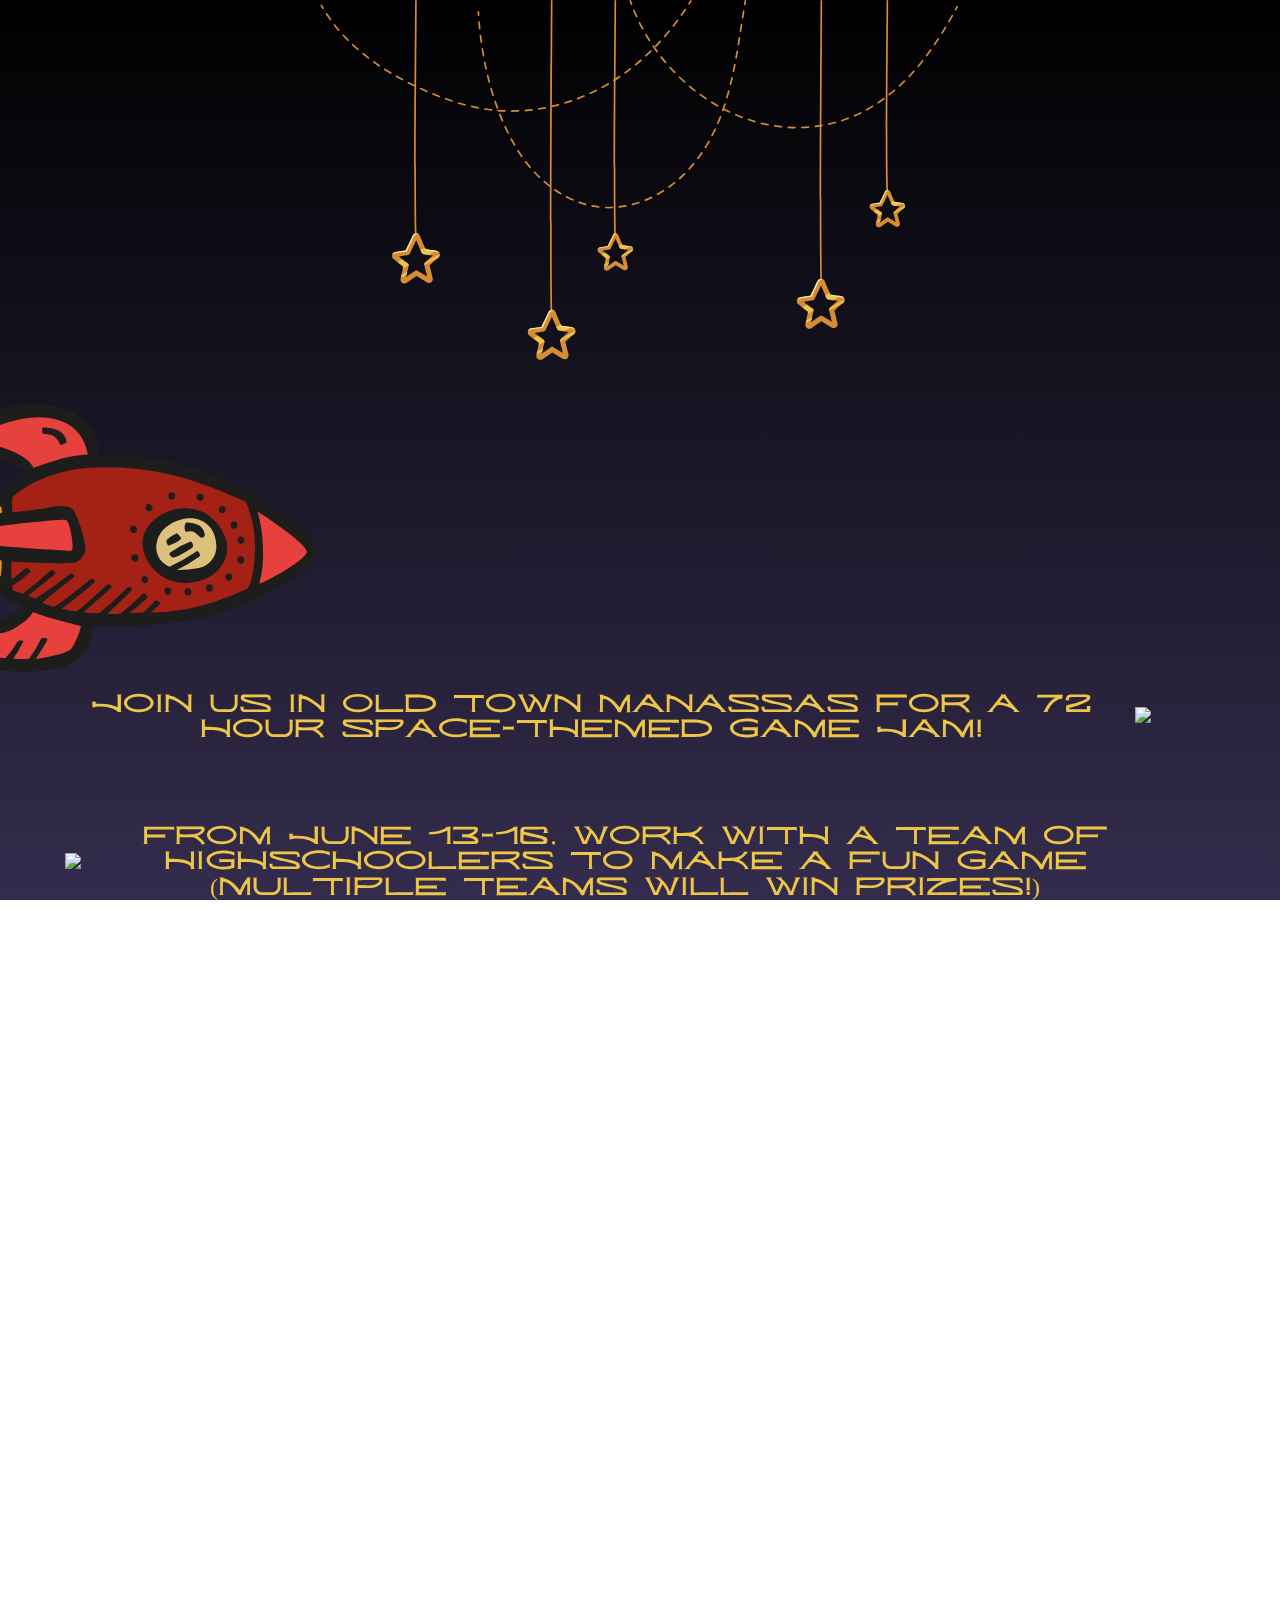
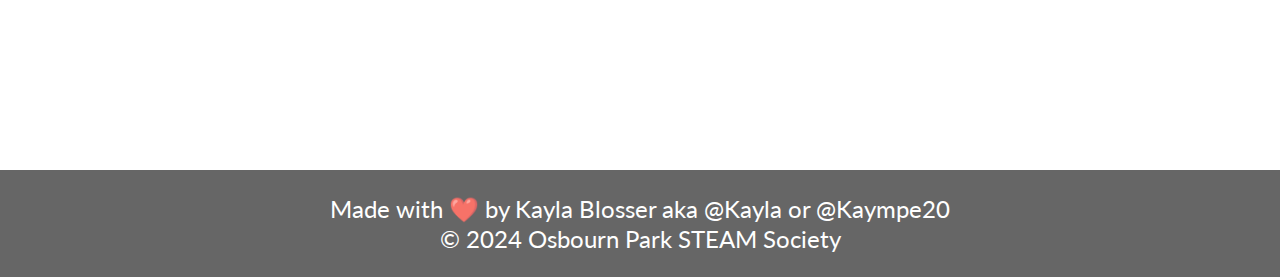
==== docs/index.html @ 5ca25a97 "Update hours" ====
<!DOCTYPE html>
<html lang="en">
<head>
    <meta charset="UTF-8">
    <meta name="viewport" content="width=device-width, initial-scale=1.0">
    <title>HistoricHacks</title>
    <link rel="stylesheet" href="style.css">
    <link href="https://fonts.googleapis.com/css2?family=Major+Mono+Display&display=swap" rel="stylesheet">
    <link href="https://fonts.googleapis.com/css2?family=Lato&display=swap" rel="stylesheet">
    <script src="script.js" defer></script>
    <link rel="shortcut icon" href="assets/images/HistoricHacks Logo.svg" type="image/x-icon">
</head>
<body>
    <div class="stars">
        <div class="star"></div>
        <div class="star"></div>
        <div class="star"></div>
        <div class="star"></div>
        <div class="star"></div>
        <!-- Add more stars as needed -->
    </div>

    <div style="text-align: center;">
        <img src="assets/images/Front page background.svg" class="titleimg">
    </div>

    <div class="rocket">
        <img src="assets/images/rocket.svg" alt="Rocket Ship">
    </div>
    <div class="title" id="title-text" style="display: none;">
        <h1>Historic Hacks</h1>
        <h2>June 13-16<br>Old Town Manassas</h2>
        <!-- 
        add the below code once the sponsor page is ready
        <a href="sponsor/" style="text-decoration: none;"><button>Sponsor Us</button></a>
        -->
    </div>

    <br style="margin: 40vh 0;">

    <table class="section">
        <tr>
            <td>
                <p>Join us in Old town manassas for a 72 hour space-themed Game Jam!</p>
            </td>
            <td>
                <img src="assets/images/Comet.svg">
            </td>
        </tr>
    </table>

    <table class="section">
        <tr>
            <td>
                
                <img src="https://preview.redd.it/pvipb16mkliz.png?auto=webp&s=8d5c37e3345a17ca6b77755403476e3068018e74">
            </td>
            <td>
                <p>From June 13-16, work with a team of highschoolers to make a fun game (Multiple teams will win prizes!)</p>
            </td>
        </tr>
    </table>

    <table class="section">
        <tr>
            <td>
                <p>Code, Art, and make music for your game while taking part in fun activities like stargazing, workshops, and eating free food!</p>
            </td>
            <td>
                <table style="border-spacing: 0;">
                    <tr>
                        <td>
                            
                        </td>
                        <td>
                            <img src="assets/images/Star sign.svg">
                        </td>
                    </tr>
                    <tr>
                        <td>
                            <img src="assets/images/Star sign.svg">
                        </td>
                        <td>
                            
                        </td>
                    </tr>
                </table>
            </td>
        </tr>
    </table>

    <table class="section">
        <tr>
            <td>
                <img src="assets/images/Gold star.svg">
            </td>
            <td>
                <p>Preliminary Sign-ups Open Now!</p>
                <div class="fillout"><div data-fillout-id="uLhbxdr7ngus" data-fillout-embed-type="popup" data-fillout-button-text="Sign Up Now" data-fillout-button-size="large" data-fillout-inherit-parameters data-fillout-popup-size="large"></div><script src="https://server.fillout.com/embed/v1/"></script></div>
                <a href="https://forms.fillout.com/t/uLhbxdr7ngus" class="fillout-button"><button>Sign-up now</button></a>
            </td>
        </tr>
    </table>

    <footer>Made with ❤️ by Kayla Blosser aka @Kayla or @Kaympe20<br>© 2024 Osbourn Park STEAM Society</footer>
</body>
</html>
---- docs/style.css ----
@keyframes fadeIn {
    0% { opacity: 0; }
    100% { opacity: 1; }
}

.fade-in { animation: fadeIn 3s; }

@keyframes twinkle {
    0%, 100% {
        opacity: 1;
    }
    50% {
        opacity: 0.5;
    }
}

.stars {
    position: fixed;
    width: 100%;
    height: 100%;
    top: 0;
    left: 0;
    overflow: hidden;
    z-index: -1; /* Ensure stars are behind other content */
}

.star {
    position: absolute;
    width: 2px;
    height: 2px;
    background: white;
    opacity: 0;
    animation: twinkle 0.8s infinite ease-in-out;
}

/* Generate multiple stars with different positions and animation delays */
.star:nth-child(1) { top: 10%; left: 20%; animation-delay: 0s; }
.star:nth-child(2) { top: 30%; left: 40%; animation-delay: 0.5s; }
.star:nth-child(3) { top: 50%; left: 60%; animation-delay: 1s; }
.star:nth-child(4) { top: 70%; left: 80%; animation-delay: 1.5s; }
.star:nth-child(5) { top: 90%; left: 10%; animation-delay: 2s; }
/* Add more stars as needed */

@media (max-width: 768px) {
    .section img {
        display: none;
    }

    .fillout {
        display: none;
    }
}

@media (min-width: 768px) {
    .fillout-button {
        display: none;
    }
}

@font-face {
    font-family: Liham;
    src: url(assets/fonts/Liham.otf) format('opentype');
}

html {
    height: 100%;
}

body {
    background-image: linear-gradient(black, #342c4d);
    align-items: center;
    background-attachment: fixed;
    overflow-y: scroll;
    margin: 0;
}

.rocket {
    position: absolute;
    top: 60%;
    left: -100px;
    transform: translateY(-50%);
    animation: fly linear forwards;
    overflow: hidden; /* Add this line */
}

.rocket img {
    height: 50vh;
    transform: rotate(90deg);
}

@keyframes fly {
    0% {
        left: -350px;
    }
    100% {
        left: 100%;
    }
}

.fillout {
    width: 200px;
    margin-left: auto;
    margin-right: auto;
}

.fillout-button {
    text-decoration: none;
}

.fillout-button button, button {
    text-align: center;
    background-color: rgb(0, 142, 250);
    display: block;
    margin: 0 auto;
    color: white;
    font-family: Lato;
    font-size: 2em;
    border-radius: 1em;
    text-decoration: none;
    border: none;
    cursor: pointer;
}

footer {
    text-align: center;
    color: white;
    background-color: #333;
    font-family: Lato;
    font-size: 1.5em;
    margin-top: 1em;
    padding: 1em 0;
    width: 100%;
    opacity: 0.75;
}

.nav-container {
    display: flex;
    justify-content: center;
}

.nav {
    display: inline-block;
    border-radius: 15px;
    list-style-type: none;
    margin: 0;
    margin-top: 1em;
    padding: 0;
    overflow: hidden;
    background-color: #333;
    font-family: Lato;
}

.nav li {
    display: inline;
    margin-right: 0.25em;
    margin-left: 0.25em;
    float: left;
}

.nav li:first-child {
    margin-left: 0;
}

.nav li:last-child {
    margin-right: 0;
}

.nav li a {
    display: block;
    color: white;
    text-align: center;
    padding: 14px 16px;
    text-decoration: none;
    transition-duration: 0.4s;
}

.nav li.active a:hover {
    background-color: violet;
}

.nav li a:hover {
    background-color: #111;
    border-radius: 1em;
}

.title {
    text-align: center;
    clip-path: inset(0 100% 0 0);
    animation: reveal linear forwards;
}

.titleimg {
    max-width: 100%;
    max-height: 40vh;
}

.title h1 {
    color: #edc547;
    font-family: Major Mono Display;
    font-size: 8vh;
}

.title h2 {
    color: #d58c36;
    font-family: Calibri;
    font-weight: 300;
    font-size: 2em;
}

@keyframes reveal {
    0% {
        clip-path: inset(0 100% 0 0);
    }
    100% {
        clip-path: inset(0 0 0 0);
    }
}

br {
    display: block;
    margin: 10px 0;
    content: " ";
}

.section {
    width: 95%;
    padding: 0 3em;
    opacity: 0;
    transition: opacity 0.5s ease-out;
    border-spacing: 1em;
}

.section.visible {
    opacity: 1;
}

.section img {
    height: 15em;
}

.section p,
.section li {
    font-size: 1.5em;
    font-family: Liham;
    text-align: center;
    color: #edc547;
}

.section p {
    word-break: break-word;
    hyphens: auto;
}

.section table img {
    width: 10em;
}

.container {
    position: relative; /* Make the container a positioning context */
}

.top-right {
    position: absolute;
    top: 0; /* Align to the top */
    right: 0; /* Align to the right */
}

@keyframes fly-in-left {
    0% {
        transform: translateX(-100%);
    }
    100% {
        transform: translateX(0);
    }
}

@keyframes fly-in-right {
    0% {
        transform: translateX(100%);
    }
    100% {
        transform: translateX(0);
    }
}

.fly-in-left.visible {
    animation: fly-in-left 1.5s ease-out;
}

.fly-in-right.visible {
    animation: fly-in-right 1.5s ease-out;
}
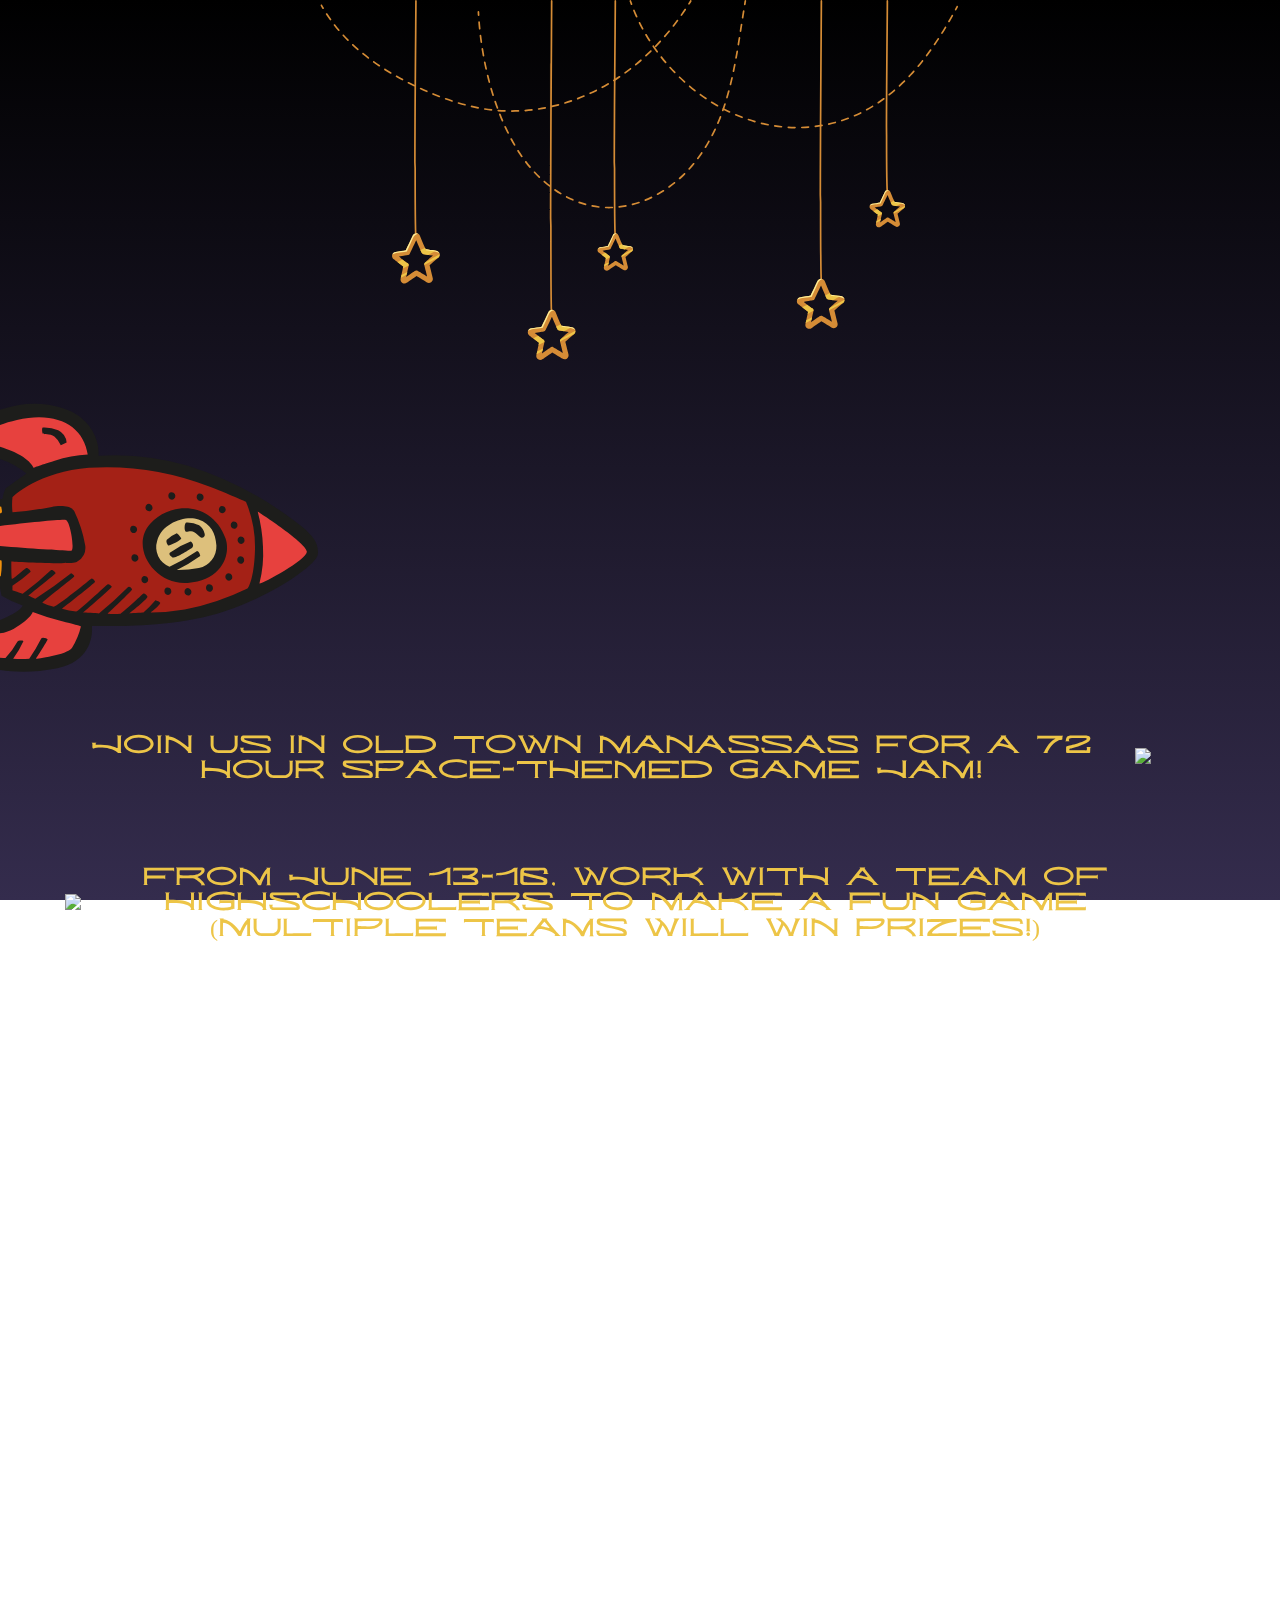
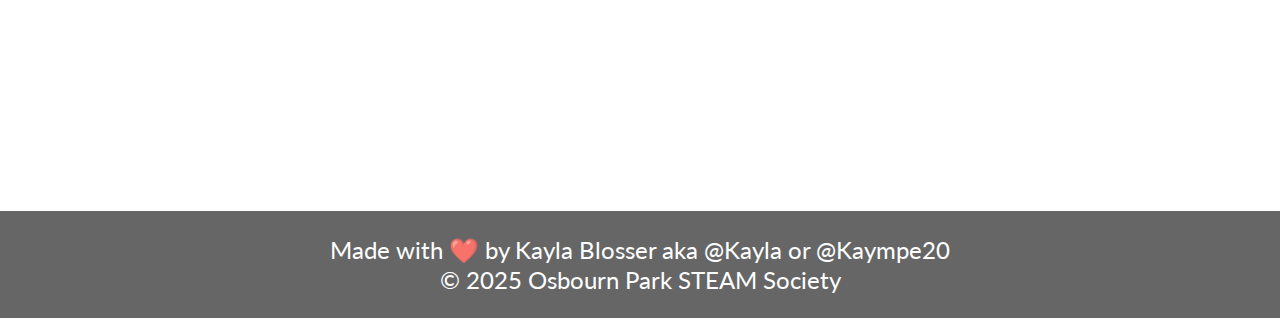
==== commit 8f4791cd: "Change copyright to 2025" ====
--- a/docs/index.html
+++ b/docs/index.html
@@ -30,10 +30,7 @@
     <div class="title" id="title-text" style="display: none;">
         <h1>Historic Hacks</h1>
         <h2>June 13-16<br>Old Town Manassas</h2>
-        <!-- 
-        add the below code once the sponsor page is ready
         <a href="sponsor/" style="text-decoration: none;"><button>Sponsor Us</button></a>
-        -->
     </div>
 
     <br style="margin: 40vh 0;">
@@ -102,6 +99,6 @@
         </tr>
     </table>
 
-    <footer>Made with ❤️ by Kayla Blosser aka @Kayla or @Kaympe20<br>© 2024 Osbourn Park STEAM Society</footer>
+    <footer>Made with ❤️ by Kayla Blosser aka @Kayla or @Kaympe20<br>© 2025 Osbourn Park STEAM Society</footer>
 </body>
 </html>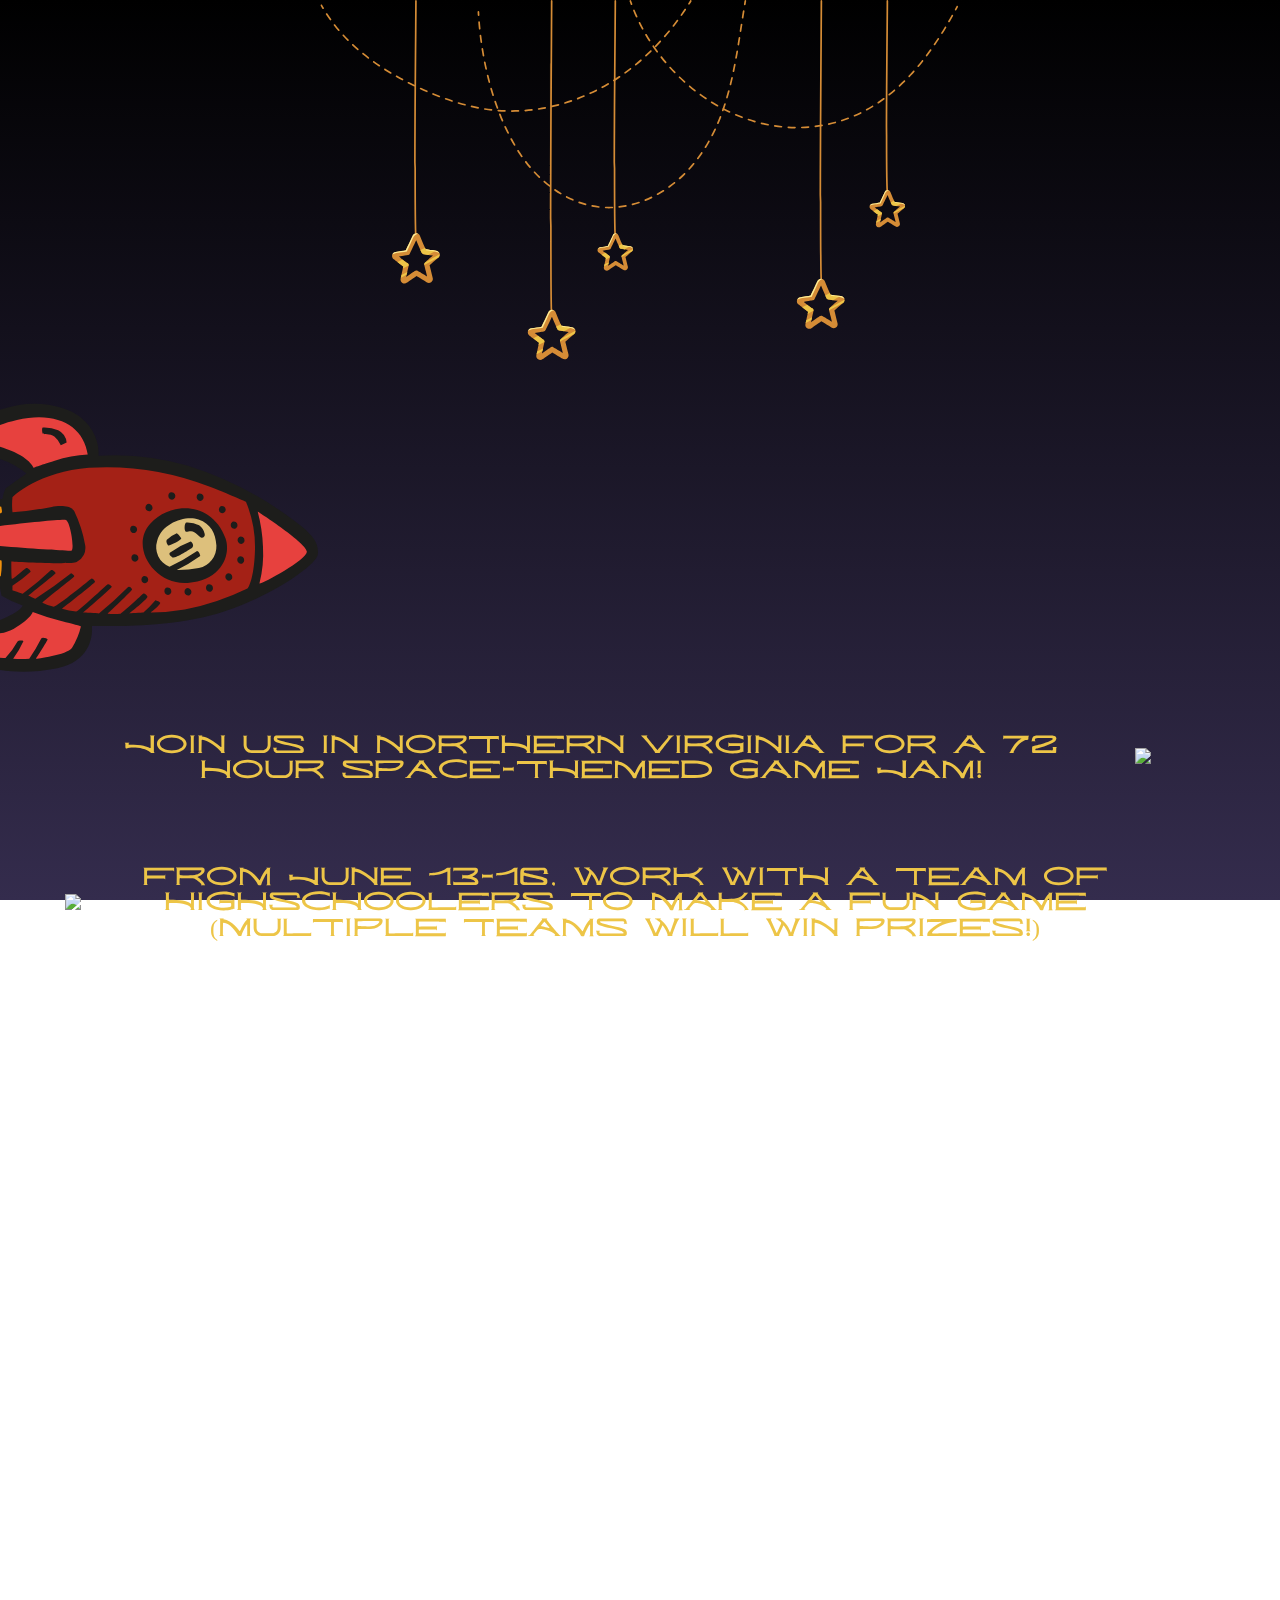
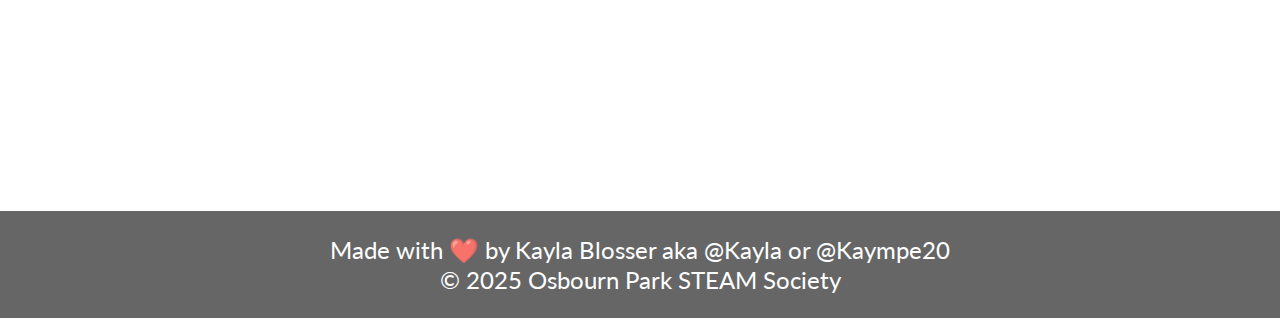
==== commit 928cb7a7: "Change venue location" ====
--- a/docs/index.html
+++ b/docs/index.html
@@ -3,14 +3,24 @@
 <head>
     <meta charset="UTF-8">
     <meta name="viewport" content="width=device-width, initial-scale=1.0">
-    <title>HistoricHacks</title>
+    <title>SpacedOut</title>
     <link rel="stylesheet" href="style.css">
     <link href="https://fonts.googleapis.com/css2?family=Major+Mono+Display&display=swap" rel="stylesheet">
     <link href="https://fonts.googleapis.com/css2?family=Lato&display=swap" rel="stylesheet">
     <script src="script.js" defer></script>
-    <link rel="shortcut icon" href="assets/images/HistoricHacks Logo.svg" type="image/x-icon">
+    <link rel="shortcut icon" href="assets/images/SpacedOut Logo.svg" type="image/x-icon">
+
+    <!-- Discord link preview -->
+    <meta property="og:title" content="SpacedOut">
+    <meta property="og:description" content="Join us in Old Town Manassas for a 72-hour space-themed Game Jam!">
+    <meta property="og:image" content="assets/images/SpacedOut Logo.svg">
+    <meta property="og:url" content="https://opstem.github.io/SpacedOut/">
+    <meta property="og:type" content="website">
 </head>
 <body>
+    <script src="https://static.elfsight.com/platform/platform.js" async></script>
+    <div class="elfsight-app-ae934304-efbd-42f2-8c8c-cb3b77fb1fdf" data-elfsight-app-lazy></div>
+
     <div class="stars">
         <div class="star"></div>
         <div class="star"></div>
@@ -28,7 +38,7 @@
         <img src="assets/images/rocket.svg" alt="Rocket Ship">
     </div>
     <div class="title" id="title-text" style="display: none;">
-        <h1>Historic Hacks</h1>
+        <h1>Spaced Out</h1>
         <h2>June 13-16<br>Old Town Manassas</h2>
         <a href="sponsor/" style="text-decoration: none;"><button>Sponsor Us</button></a>
     </div>
@@ -38,7 +48,7 @@
     <table class="section">
         <tr>
             <td>
-                <p>Join us in Old town manassas for a 72 hour space-themed Game Jam!</p>
+                <p>Join us in Northern Virginia for a 72 hour space-themed Game Jam!</p>
             </td>
             <td>
                 <img src="assets/images/Comet.svg">
--- a/docs/style.css
+++ b/docs/style.css
@@ -1,3 +1,7 @@
+a {
+    text-decoration: none;
+}
+
 @keyframes fadeIn {
     0% { opacity: 0; }
     100% { opacity: 1; }
@@ -64,6 +68,7 @@
 
 html {
     height: 100%;
+    scroll-behavior: smooth;
 }
 
 body {
@@ -119,6 +124,12 @@
     text-decoration: none;
     border: none;
     cursor: pointer;
+    transition-duration: 0.4s;
+}
+
+button:hover {
+    background-color: white;
+    color: rgb(0, 142, 250);
 }
 
 footer {
@@ -197,6 +208,7 @@
 .title h1 {
     color: #edc547;
     font-family: Major Mono Display;
+    text-transform: lowercase;
     font-size: 8vh;
 }
 
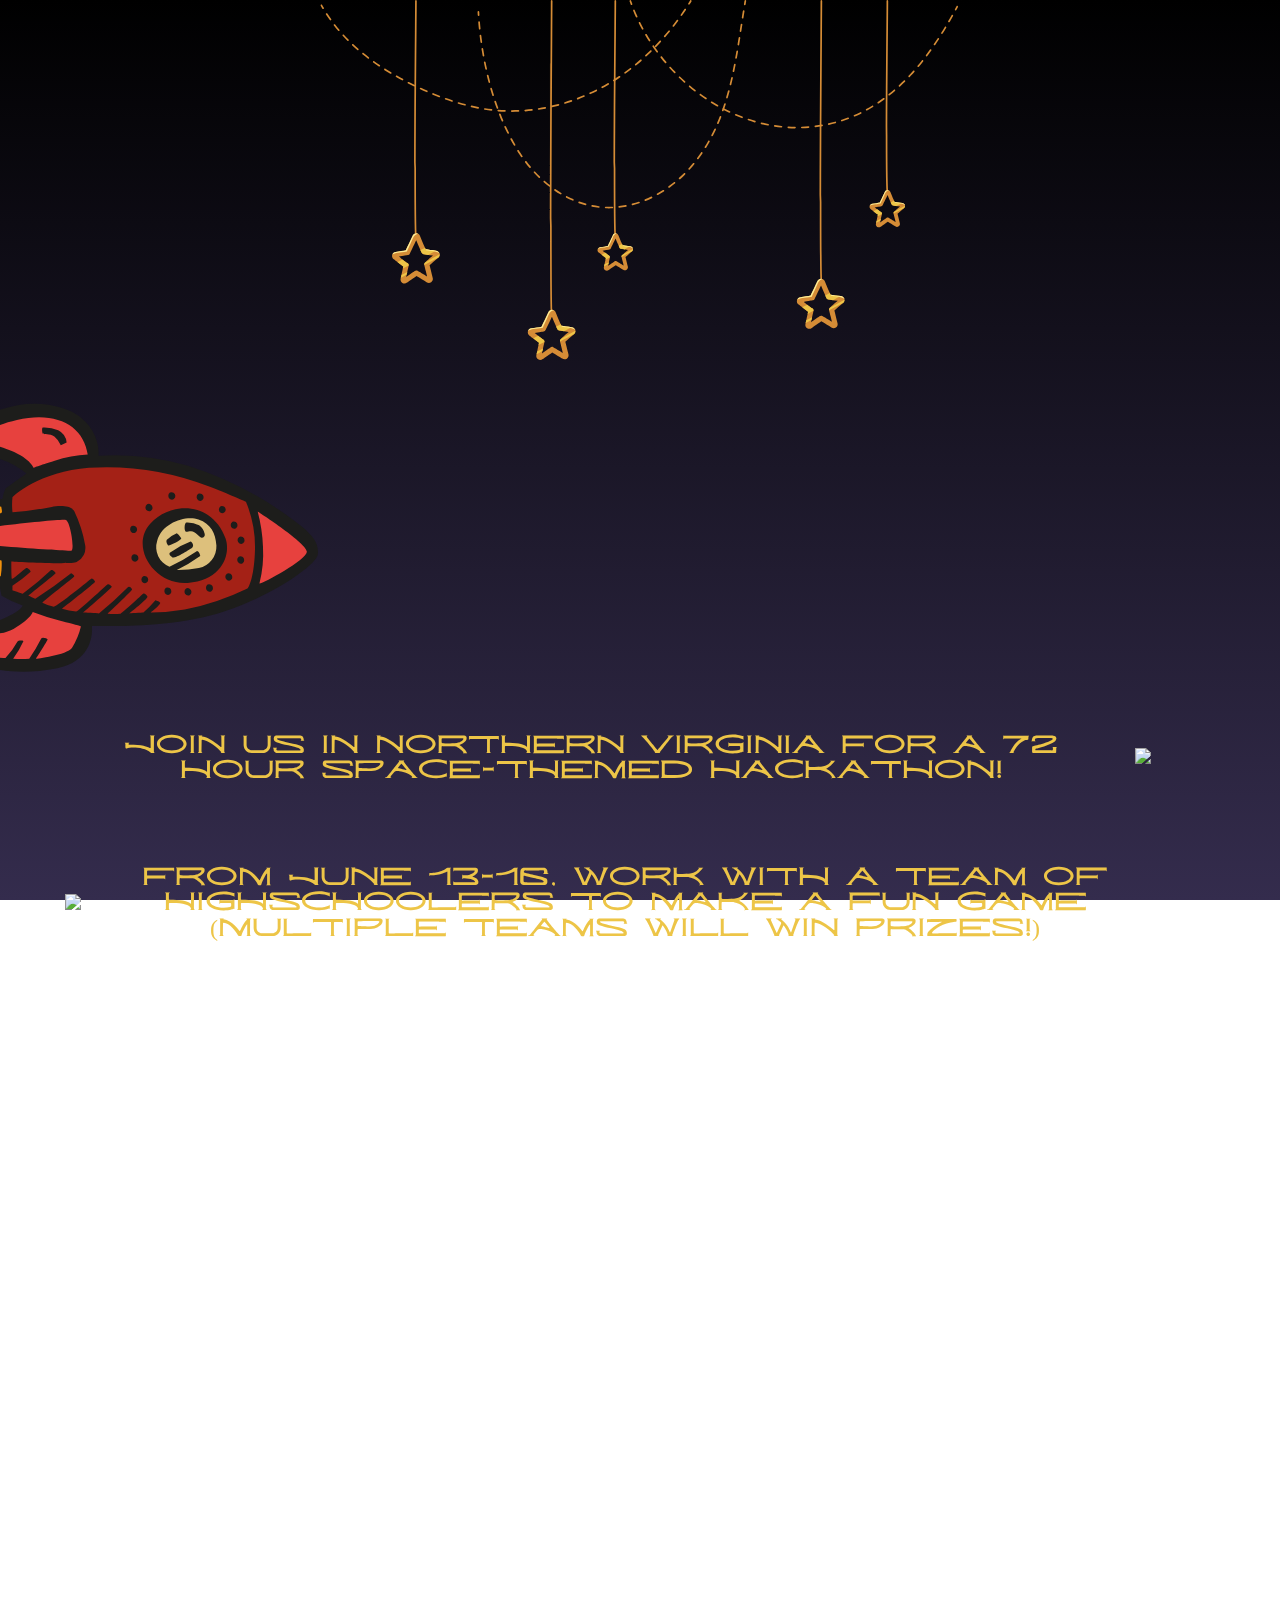
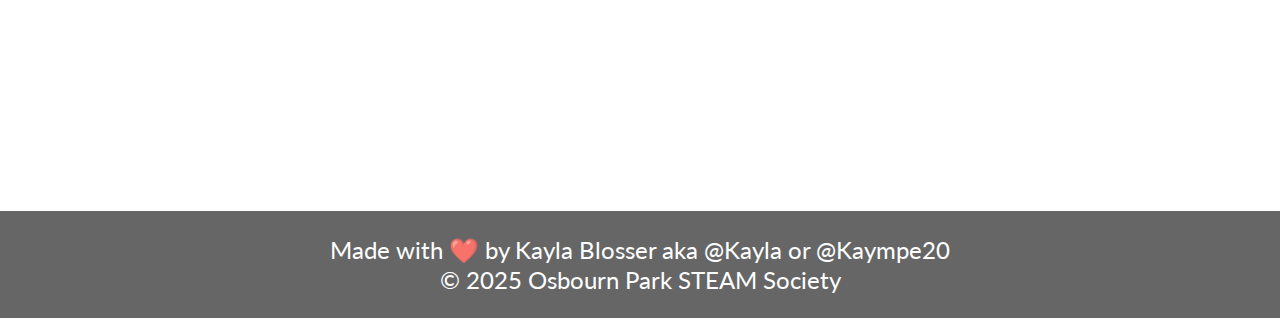
==== commit 20698ab6: "Change game jam to hackathon" ====
--- a/docs/index.html
+++ b/docs/index.html
@@ -12,7 +12,7 @@
 
     <!-- Discord link preview -->
     <meta property="og:title" content="SpacedOut">
-    <meta property="og:description" content="Join us in Old Town Manassas for a 72-hour space-themed Game Jam!">
+    <meta property="og:description" content="Join us in Northern Virginia for a 72-hour space-themed Hackathon!">
     <meta property="og:image" content="assets/images/SpacedOut Logo.svg">
     <meta property="og:url" content="https://opstem.github.io/SpacedOut/">
     <meta property="og:type" content="website">
@@ -39,7 +39,7 @@
     </div>
     <div class="title" id="title-text" style="display: none;">
         <h1>Spaced Out</h1>
-        <h2>June 13-16<br>Old Town Manassas</h2>
+        <h2>June 13-16<br>Northern Virginia</h2>
         <a href="sponsor/" style="text-decoration: none;"><button>Sponsor Us</button></a>
     </div>
 
@@ -48,7 +48,7 @@
     <table class="section">
         <tr>
             <td>
-                <p>Join us in Northern Virginia for a 72 hour space-themed Game Jam!</p>
+                <p>Join us in Northern Virginia for a 72 hour space-themed Hackathon!</p>
             </td>
             <td>
                 <img src="assets/images/Comet.svg">
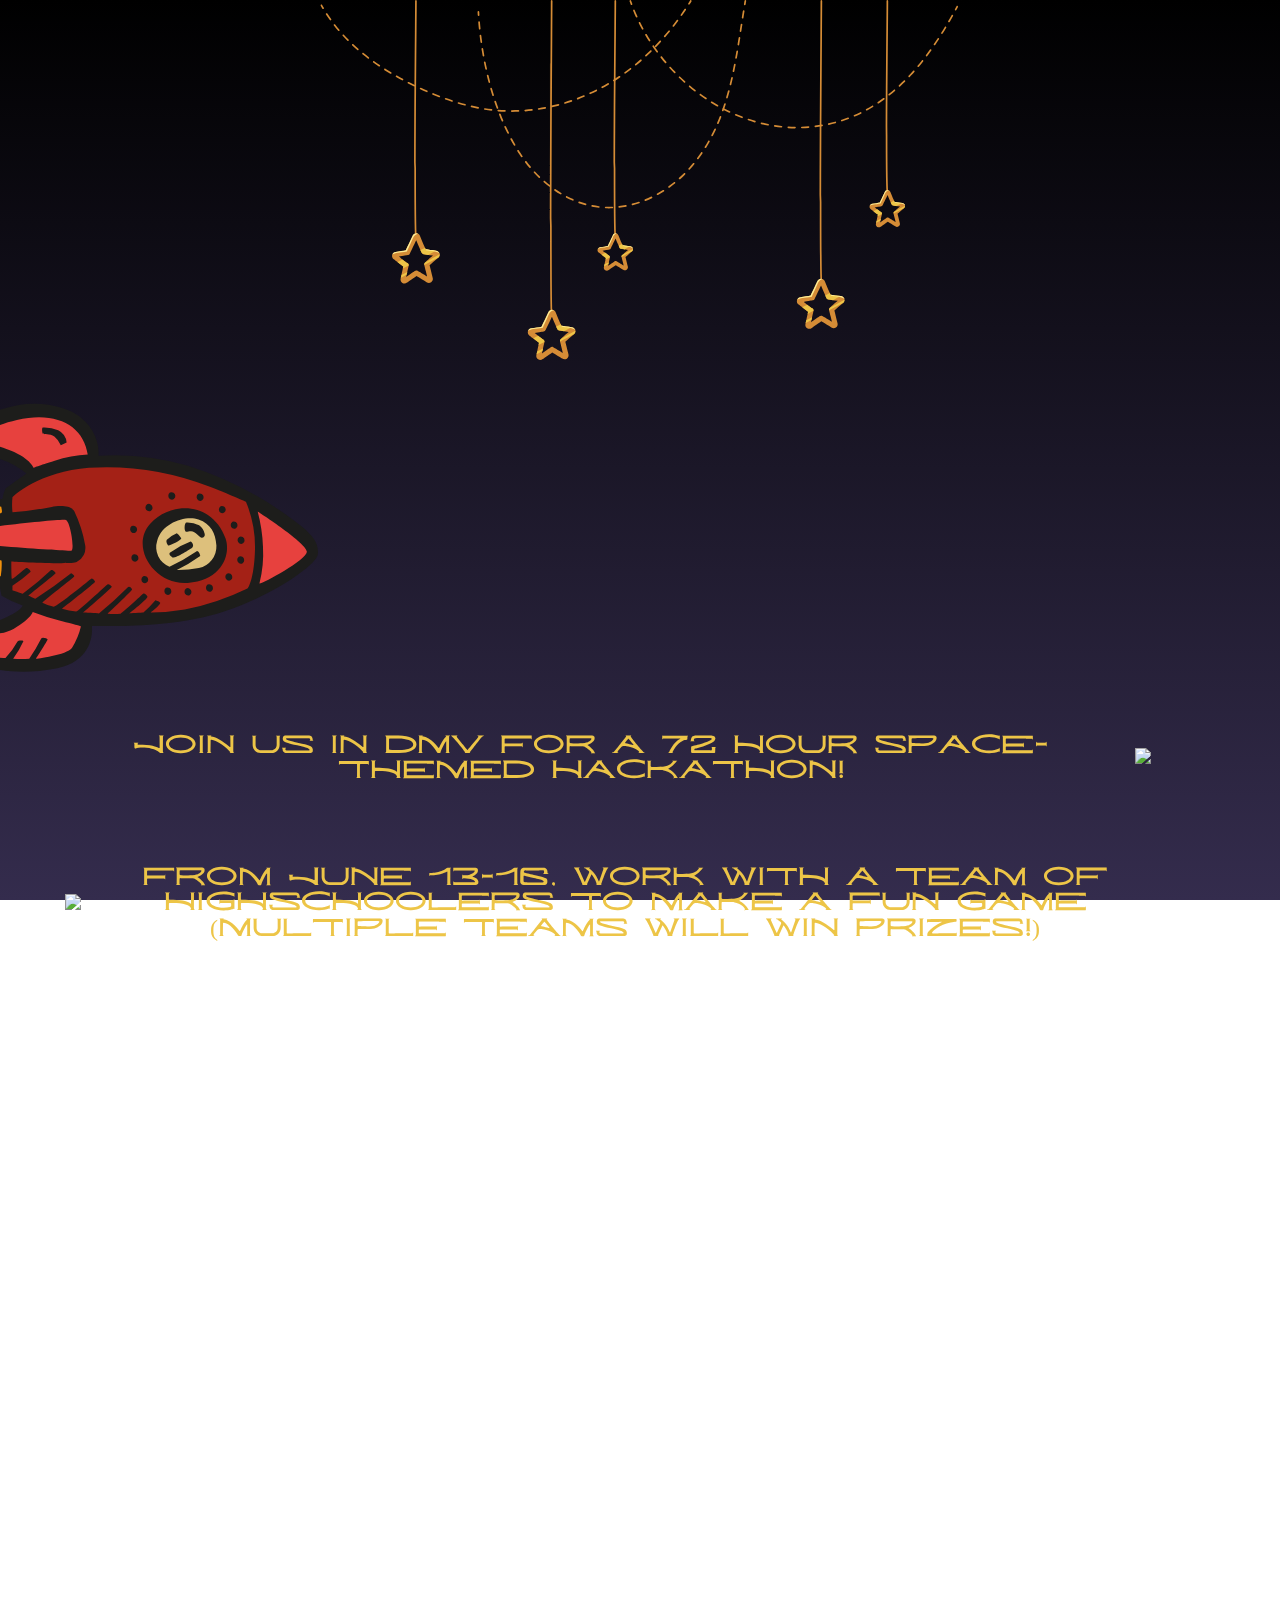
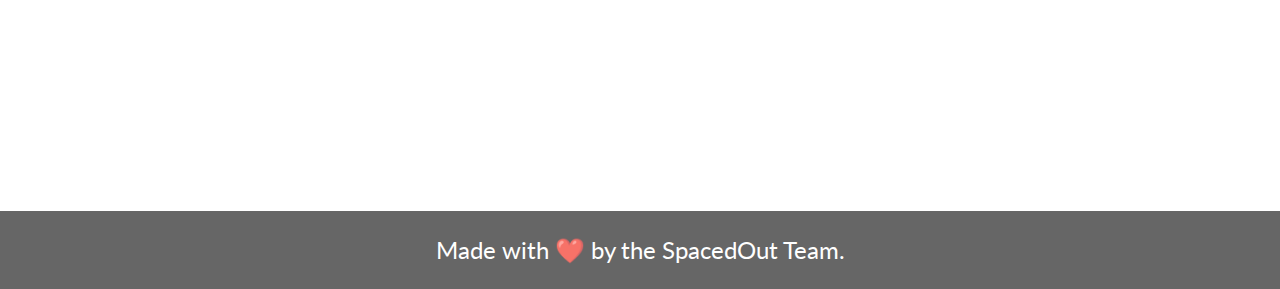
==== commit 8baf61ef: "Removed GitHub Copilot Comments, removed undeeded gam jam mentions and changed it to DMV due to unko" ====
--- a/docs/index.html
+++ b/docs/index.html
@@ -10,9 +10,8 @@
     <script src="script.js" defer></script>
     <link rel="shortcut icon" href="assets/images/SpacedOut Logo.svg" type="image/x-icon">
 
-    <!-- Discord link preview -->
     <meta property="og:title" content="SpacedOut">
-    <meta property="og:description" content="Join us in Northern Virginia for a 72-hour space-themed Hackathon!">
+    <meta property="og:description" content="Join us in our DMV based for a 72-hour space-themed Hackathon!">
     <meta property="og:image" content="assets/images/SpacedOut Logo.svg">
     <meta property="og:url" content="https://opstem.github.io/SpacedOut/">
     <meta property="og:type" content="website">
@@ -27,7 +26,6 @@
         <div class="star"></div>
         <div class="star"></div>
         <div class="star"></div>
-        <!-- Add more stars as needed -->
     </div>
 
     <div style="text-align: center;">
@@ -39,7 +37,7 @@
     </div>
     <div class="title" id="title-text" style="display: none;">
         <h1>Spaced Out</h1>
-        <h2>June 13-16<br>Northern Virginia</h2>
+        <h2>June 13-16<br>DMV Area (Location Soon ^w^)</h2>
         <a href="sponsor/" style="text-decoration: none;"><button>Sponsor Us</button></a>
     </div>
 
@@ -48,7 +46,7 @@
     <table class="section">
         <tr>
             <td>
-                <p>Join us in Northern Virginia for a 72 hour space-themed Hackathon!</p>
+                <p>Join us in DMV for a 72 hour space-themed Hackathon!</p>
             </td>
             <td>
                 <img src="assets/images/Comet.svg">
@@ -71,7 +69,7 @@
     <table class="section">
         <tr>
             <td>
-                <p>Code, Art, and make music for your game while taking part in fun activities like stargazing, workshops, and eating free food!</p>
+                <p>Code, Design, Cry and make memories with your team during this exhilarating event with stargaving, workshops and free food and swag!</p>
             </td>
             <td>
                 <table style="border-spacing: 0;">
@@ -108,7 +106,6 @@
             </td>
         </tr>
     </table>
-
-    <footer>Made with ❤️ by Kayla Blosser aka @Kayla or @Kaympe20<br>© 2025 Osbourn Park STEAM Society</footer>
+    <footer>Made with ❤️ by the SpacedOut Team.</footer>
 </body>
 </html>--- a/docs/style.css
+++ b/docs/style.css
@@ -25,7 +25,7 @@
     top: 0;
     left: 0;
     overflow: hidden;
-    z-index: -1; /* Ensure stars are behind other content */
+    z-index: -1; 
 }
 
 .star {
@@ -37,13 +37,13 @@
     animation: twinkle 0.8s infinite ease-in-out;
 }
 
-/* Generate multiple stars with different positions and animation delays */
+
 .star:nth-child(1) { top: 10%; left: 20%; animation-delay: 0s; }
 .star:nth-child(2) { top: 30%; left: 40%; animation-delay: 0.5s; }
 .star:nth-child(3) { top: 50%; left: 60%; animation-delay: 1s; }
 .star:nth-child(4) { top: 70%; left: 80%; animation-delay: 1.5s; }
 .star:nth-child(5) { top: 90%; left: 10%; animation-delay: 2s; }
-/* Add more stars as needed */
+
 
 @media (max-width: 768px) {
     .section img {
@@ -85,7 +85,7 @@
     left: -100px;
     transform: translateY(-50%);
     animation: fly linear forwards;
-    overflow: hidden; /* Add this line */
+    overflow: hidden; 
 }
 
 .rocket img {
@@ -268,13 +268,13 @@
 }
 
 .container {
-    position: relative; /* Make the container a positioning context */
+    position: relative; 
 }
 
 .top-right {
     position: absolute;
-    top: 0; /* Align to the top */
-    right: 0; /* Align to the right */
+    top: 0; 
+    right: 0;
 }
 
 @keyframes fly-in-left {
